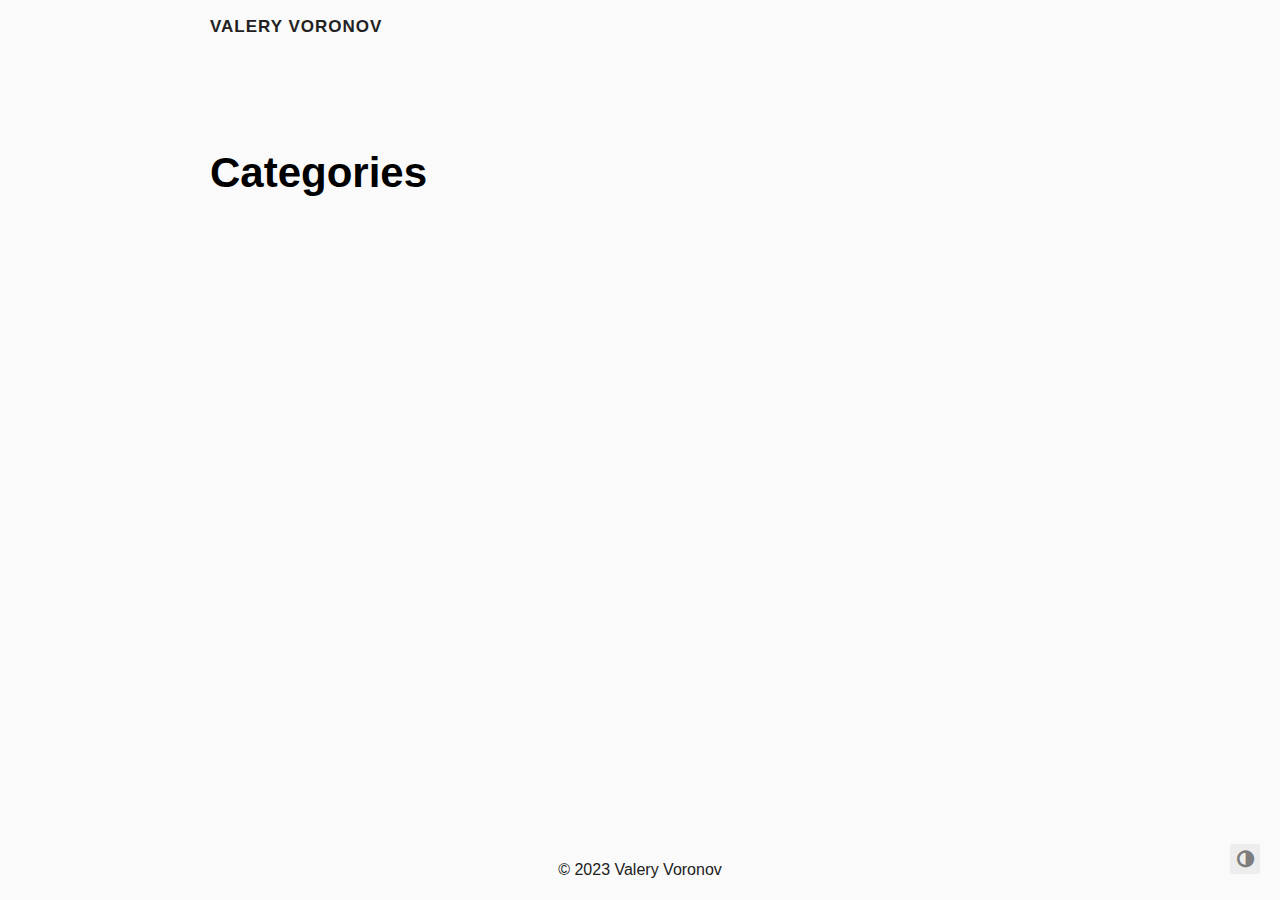
==== categories/index.html @ 69bb697d "site" ====
<!DOCTYPE html>
<html lang="en">
  <head>
    <title>Categories · Valery Voronov</title>
    <meta charset="utf-8">
<meta name="viewport" content="width=device-width, initial-scale=1.0">
<meta name="color-scheme" content="light dark">




<meta name="author" content="Valery Voronov">
<meta name="description" content="">
<meta name="keywords" content="">

<meta name="twitter:card" content="summary"/>
<meta name="twitter:title" content="Categories"/>
<meta name="twitter:description" content=""/>

<meta property="og:title" content="Categories" />
<meta property="og:description" content="" />
<meta property="og:type" content="website" />
<meta property="og:url" content="https://vvrnv.github.io/categories/" />





<link rel="canonical" href="https://vvrnv.github.io/categories/">


<link rel="preload" href="/fonts/forkawesome-webfont.woff2?v=1.2.0" as="font" type="font/woff2" crossorigin>


  
  
  <link rel="stylesheet" href="/css/coder.min.0669b62fc2c181a12a4ba10be9984e385c9a5e83dc7cb7ae3759ad0b98d7e8b2.css" integrity="sha256-Bmm2L8LBgaEqS6EL6ZhOOFyaXoPcfLeuN1mtC5jX6LI=" crossorigin="anonymous" media="screen" />






  
    
    
    <link rel="stylesheet" href="/css/coder-dark.min.f6534b0b446b75d9b6ad77a97d43ede2ddaeff1b6e2361fb7198d6f8fcb7f83f.css" integrity="sha256-9lNLC0Rrddm2rXepfUPt4t2u/xtuI2H7cZjW&#43;Py3&#43;D8=" crossorigin="anonymous" media="screen" />
  



 
  
    
    <link rel="stylesheet" href="/css/brands.min.min.dad27b8a0e4d71d72103ea5cbf80672240e62bc3b7b99557a44c6013384d5184.css" integrity="sha256-2tJ7ig5NcdchA&#43;pcv4BnIkDmK8O3uZVXpExgEzhNUYQ=" crossorigin="anonymous" media="screen" />
  

  
    
    <link rel="stylesheet" href="/css/fontawesome.min.min.ddd4a42d312e12f55118de1bf16535df7717548098ccb98bea730e6ea6f491c1.css" integrity="sha256-3dSkLTEuEvVRGN4b8WU133cXVICYzLmL6nMObqb0kcE=" crossorigin="anonymous" media="screen" />
  





<link rel="icon" type="image/png" href="/images/favicon-32x32.png" sizes="32x32">
<link rel="icon" type="image/png" href="/images/favicon-16x16.png" sizes="16x16">

<link rel="apple-touch-icon" href="/images/apple-touch-icon.png">
<link rel="apple-touch-icon" sizes="180x180" href="/images/apple-touch-icon.png">

<link rel="manifest" href="/site.webmanifest">
<link rel="mask-icon" href="/images/safari-pinned-tab.svg" color="#5bbad5">


<link rel="alternate" type="application/rss+xml" href="/categories/index.xml" title="Valery Voronov" />


<meta name="generator" content="Hugo 0.102.3" />





  </head>






<body class="preload-transitions colorscheme-auto">
  
<div class="float-container">
    <a id="dark-mode-toggle" class="colorscheme-toggle">
        <i class="fa fa-adjust fa-fw" aria-hidden="true"></i>
    </a>
</div>


  <main class="wrapper">
    <nav class="navigation">
  <section class="container">
    <a class="navigation-title" href="/">
      Valery Voronov
    </a>
    
  </section>
</nav>


    <div class="content">
      
  <section class="container taxonomy">
  <header>
    <h1 class="title">
      <a class="title-link" href="https://vvrnv.github.io/categories/">Categories</a>
    </h1>
  </header>
  
  <ul>
    
    
  </ul>
</section>


    </div>

    <footer class="footer">
  <section class="container">
    ©
    
    2023
     Valery Voronov 
    
    
    
  </section>
</footer>

  </main>

  

  
  
  <script src="/js/coder.min.6ae284be93d2d19dad1f02b0039508d9aab3180a12a06dcc71b0b0ef7825a317.js" integrity="sha256-auKEvpPS0Z2tHwKwA5UI2aqzGAoSoG3McbCw73gloxc="></script>
  

  

  


  

  

  

  

  

  

  

  

  

  

  
</body>

</html>
---- css/coder.min.0669b62fc2c181a12a4ba10be9984e385c9a5e83dc7cb7ae3759ad0b98d7e8b2.css ----
@charset "UTF-8";/*!normalize.css v8.0.1 | MIT License | github.com/necolas/normalize.css*/html{line-height:1.15;-webkit-text-size-adjust:100%}body{margin:0}main{display:block}h1{font-size:2em;margin:.67em 0}hr{box-sizing:content-box;height:0;overflow:visible}pre{font-family:monospace,monospace;font-size:1em}a{background-color:transparent;word-wrap:break-word}abbr[title]{border-bottom:none;text-decoration:underline;text-decoration:underline dotted}b,strong{font-weight:bolder}code,kbd,samp{font-family:monospace,monospace;font-size:1em}small{font-size:80%}sub,sup{font-size:75%;line-height:0;position:relative;vertical-align:baseline}sub{bottom:-.25em}sup{top:-.5em}img{border-style:none}button,input,optgroup,select,textarea{font-family:inherit;font-size:100%;line-height:1.15;margin:0}button,input{overflow:visible}button,select{text-transform:none}button,[type=button],[type=reset],[type=submit]{-webkit-appearance:button}button::-moz-focus-inner,[type=button]::-moz-focus-inner,[type=reset]::-moz-focus-inner,[type=submit]::-moz-focus-inner{border-style:none;padding:0}button:-moz-focusring,[type=button]:-moz-focusring,[type=reset]:-moz-focusring,[type=submit]:-moz-focusring{outline:1px dotted ButtonText}fieldset{padding:.35em .75em .625em}legend{box-sizing:border-box;color:inherit;display:table;max-width:100%;padding:0;white-space:normal}progress{vertical-align:baseline}textarea{overflow:auto}[type=checkbox],[type=radio]{box-sizing:border-box;padding:0}[type=number]::-webkit-inner-spin-button,[type=number]::-webkit-outer-spin-button{height:auto}[type=search]{-webkit-appearance:textfield;outline-offset:-2px}[type=search]::-webkit-search-decoration{-webkit-appearance:none}::-webkit-file-upload-button{-webkit-appearance:button;font:inherit}details{display:block}summary{display:list-item}template{display:none}[hidden]{display:none}/*!Fork Awesome 1.2.0
License - https://forkaweso.me/Fork-Awesome/license
Copyright 2018 Dave Gandy & Fork Awesome
Permission is hereby granted, free of charge, to any person obtaining a copy of this software and associated documentation files (the "Software"), to deal in the Software without restriction, including without limitation the rights to use, copy, modify, merge, publish, distribute, sublicense, and/or sell copies of the Software, and to permit persons to whom the Software is furnished to do so, subject to the following conditions:
The above copyright notice and this permission notice shall be included in all copies or substantial portions of the Software.
THE SOFTWARE IS PROVIDED "AS IS", WITHOUT WARRANTY OF ANY KIND, EXPRESS OR IMPLIED, INCLUDING BUT NOT LIMITED TO THE WARRANTIES OF MERCHANTABILITY, FITNESS FOR A PARTICULAR PURPOSE AND NONINFRINGEMENT. IN NO EVENT SHALL THE AUTHORS OR COPYRIGHT HOLDERS BE LIABLE FOR ANY CLAIM, DAMAGES OR OTHER LIABILITY, WHETHER IN AN ACTION OF CONTRACT, TORT OR OTHERWISE, ARISING FROM, OUT OF OR IN CONNECTION WITH THE SOFTWARE OR THE USE OR OTHER DEALINGS IN THE SOFTWARE.*/@font-face{font-family:forkawesome;src:url(../fonts/forkawesome-webfont.eot?v=1.2.0);src:url(../fonts/forkawesome-webfont.eot?#iefix&v=1.2.0)format("embedded-opentype"),url(../fonts/forkawesome-webfont.woff2?v=1.2.0)format("woff2"),url(../fonts/forkawesome-webfont.woff?v=1.2.0)format("woff"),url(../fonts/forkawesome-webfont.ttf?v=1.2.0)format("truetype"),url(../fonts/forkawesome-webfont.svg?v=1.2.0#forkawesomeregular)format("svg");font-weight:400;font-style:normal;font-display:block}.fa{display:inline-block;font:14px/1 ForkAwesome;font-size:inherit;text-rendering:auto;-webkit-font-smoothing:antialiased;-moz-osx-font-smoothing:grayscale}.fa-lg{font-size:1.33333333em;line-height:.75em;vertical-align:-15%}.fa-2x{font-size:2em}.fa-3x{font-size:3em}.fa-4x{font-size:4em}.fa-5x{font-size:5em}.fa-fw{width:1.28571429em;text-align:center}.fa-ul{padding-left:0;margin-left:2.14285714em;list-style-type:none}.fa-ul>li{position:relative}.fa-li{position:absolute;left:-2.14285714em;width:2.14285714em;top:.14285714em;text-align:center}.fa-li.fa-lg{left:-1.85714286em}.fa-border{padding:.2em .25em .15em;border:solid .08em #eee;border-radius:.1em}.fa-pull-left{float:left}.fa-pull-right{float:right}.fa.fa-pull-left{margin-right:.3em}.fa.fa-pull-right{margin-left:.3em}.pull-right{float:right}.pull-left{float:left}.fa.pull-left{margin-right:.3em}.fa.pull-right{margin-left:.3em}.fa-spin{-webkit-animation:fa-spin 2s infinite linear;animation:fa-spin 2s infinite linear}.fa-pulse{-webkit-animation:fa-spin 1s infinite steps(8);animation:fa-spin 1s infinite steps(8)}@-webkit-keyframes fa-spin{0%{-webkit-transform:rotate(0);transform:rotate(0)}100%{-webkit-transform:rotate(359deg);transform:rotate(359deg)}}@keyframes fa-spin{0%{-webkit-transform:rotate(0);transform:rotate(0)}100%{-webkit-transform:rotate(359deg);transform:rotate(359deg)}}.fa-rotate-90{-ms-filter:"progid:DXImageTransform.Microsoft.BasicImage(rotation=1)";-webkit-transform:rotate(90deg);-ms-transform:rotate(90deg);transform:rotate(90deg)}.fa-rotate-180{-ms-filter:"progid:DXImageTransform.Microsoft.BasicImage(rotation=2)";-webkit-transform:rotate(180deg);-ms-transform:rotate(180deg);transform:rotate(180deg)}.fa-rotate-270{-ms-filter:"progid:DXImageTransform.Microsoft.BasicImage(rotation=3)";-webkit-transform:rotate(270deg);-ms-transform:rotate(270deg);transform:rotate(270deg)}.fa-flip-horizontal{-ms-filter:"progid:DXImageTransform.Microsoft.BasicImage(rotation=0, mirror=1)";-webkit-transform:scale(-1,1);-ms-transform:scale(-1,1);transform:scale(-1,1)}.fa-flip-vertical{-ms-filter:"progid:DXImageTransform.Microsoft.BasicImage(rotation=2, mirror=1)";-webkit-transform:scale(1,-1);-ms-transform:scale(1,-1);transform:scale(1,-1)}:root .fa-rotate-90,:root .fa-rotate-180,:root .fa-rotate-270,:root .fa-flip-horizontal,:root .fa-flip-vertical{filter:none}.fa-stack{position:relative;display:inline-block;width:2em;height:2em;line-height:2em;vertical-align:middle}.fa-stack-1x,.fa-stack-2x{position:absolute;left:0;width:100%;text-align:center}.fa-stack-1x{line-height:inherit}.fa-stack-2x{font-size:2em}.fa-inverse{color:#fff}.fa-glass:before{content:"\f000"}.fa-music:before{content:"\f001"}.fa-search:before{content:"\f002"}.fa-envelope-o:before{content:"\f003"}.fa-heart:before{content:"\f004"}.fa-star:before{content:"\f005"}.fa-star-o:before{content:"\f006"}.fa-user:before{content:"\f007"}.fa-film:before{content:"\f008"}.fa-th-large:before{content:"\f009"}.fa-th:before{content:"\f00a"}.fa-th-list:before{content:"\f00b"}.fa-check:before{content:"\f00c"}.fa-remove:before,.fa-close:before,.fa-times:before{content:"\f00d"}.fa-search-plus:before{content:"\f00e"}.fa-search-minus:before{content:"\f010"}.fa-power-off:before{content:"\f011"}.fa-signal:before{content:"\f012"}.fa-gear:before,.fa-cog:before{content:"\f013"}.fa-trash-o:before{content:"\f014"}.fa-home:before{content:"\f015"}.fa-file-o:before{content:"\f016"}.fa-clock-o:before{content:"\f017"}.fa-road:before{content:"\f018"}.fa-download:before{content:"\f019"}.fa-arrow-circle-o-down:before{content:"\f01a"}.fa-arrow-circle-o-up:before{content:"\f01b"}.fa-inbox:before{content:"\f01c"}.fa-play-circle-o:before{content:"\f01d"}.fa-rotate-right:before,.fa-repeat:before{content:"\f01e"}.fa-sync:before,.fa-refresh:before{content:"\f021"}.fa-list-alt:before{content:"\f022"}.fa-lock:before{content:"\f023"}.fa-flag:before{content:"\f024"}.fa-headphones:before{content:"\f025"}.fa-volume-off:before{content:"\f026"}.fa-volume-down:before{content:"\f027"}.fa-volume-up:before{content:"\f028"}.fa-qrcode:before{content:"\f029"}.fa-barcode:before{content:"\f02a"}.fa-tag:before{content:"\f02b"}.fa-tags:before{content:"\f02c"}.fa-book:before{content:"\f02d"}.fa-bookmark:before{content:"\f02e"}.fa-print:before{content:"\f02f"}.fa-camera:before{content:"\f030"}.fa-font:before{content:"\f031"}.fa-bold:before{content:"\f032"}.fa-italic:before{content:"\f033"}.fa-text-height:before{content:"\f034"}.fa-text-width:before{content:"\f035"}.fa-align-left:before{content:"\f036"}.fa-align-center:before{content:"\f037"}.fa-align-right:before{content:"\f038"}.fa-align-justify:before{content:"\f039"}.fa-list:before{content:"\f03a"}.fa-dedent:before,.fa-outdent:before{content:"\f03b"}.fa-indent:before{content:"\f03c"}.fa-video:before,.fa-video-camera:before{content:"\f03d"}.fa-photo:before,.fa-image:before,.fa-picture-o:before{content:"\f03e"}.fa-pencil:before{content:"\f040"}.fa-map-marker:before{content:"\f041"}.fa-adjust:before{content:"\f042"}.fa-tint:before{content:"\f043"}.fa-edit:before,.fa-pencil-square-o:before{content:"\f044"}.fa-share-square-o:before{content:"\f045"}.fa-check-square-o:before{content:"\f046"}.fa-arrows:before{content:"\f047"}.fa-step-backward:before{content:"\f048"}.fa-fast-backward:before{content:"\f049"}.fa-backward:before{content:"\f04a"}.fa-play:before{content:"\f04b"}.fa-pause:before{content:"\f04c"}.fa-stop:before{content:"\f04d"}.fa-forward:before{content:"\f04e"}.fa-fast-forward:before{content:"\f050"}.fa-step-forward:before{content:"\f051"}.fa-eject:before{content:"\f052"}.fa-chevron-left:before{content:"\f053"}.fa-chevron-right:before{content:"\f054"}.fa-plus-circle:before{content:"\f055"}.fa-minus-circle:before{content:"\f056"}.fa-times-circle:before{content:"\f057"}.fa-check-circle:before{content:"\f058"}.fa-question-circle:before{content:"\f059"}.fa-info-circle:before{content:"\f05a"}.fa-crosshairs:before{content:"\f05b"}.fa-times-circle-o:before{content:"\f05c"}.fa-check-circle-o:before{content:"\f05d"}.fa-ban:before{content:"\f05e"}.fa-arrow-left:before{content:"\f060"}.fa-arrow-right:before{content:"\f061"}.fa-arrow-up:before{content:"\f062"}.fa-arrow-down:before{content:"\f063"}.fa-mail-forward:before,.fa-share:before{content:"\f064"}.fa-expand:before{content:"\f065"}.fa-compress:before{content:"\f066"}.fa-plus:before{content:"\f067"}.fa-minus:before{content:"\f068"}.fa-asterisk:before{content:"\f069"}.fa-exclamation-circle:before{content:"\f06a"}.fa-gift:before{content:"\f06b"}.fa-leaf:before{content:"\f06c"}.fa-fire:before{content:"\f06d"}.fa-eye:before{content:"\f06e"}.fa-eye-slash:before{content:"\f070"}.fa-warning:before,.fa-exclamation-triangle:before{content:"\f071"}.fa-plane:before{content:"\f072"}.fa-calendar:before{content:"\f073"}.fa-random:before{content:"\f074"}.fa-comment:before{content:"\f075"}.fa-magnet:before{content:"\f076"}.fa-chevron-up:before{content:"\f077"}.fa-chevron-down:before{content:"\f078"}.fa-retweet:before{content:"\f079"}.fa-shopping-cart:before{content:"\f07a"}.fa-folder:before{content:"\f07b"}.fa-folder-open:before{content:"\f07c"}.fa-arrows-v:before{content:"\f07d"}.fa-arrows-h:before{content:"\f07e"}.fa-bar-chart-o:before,.fa-bar-chart:before{content:"\f080"}.fa-twitter-square:before{content:"\f081"}.fa-facebook-square:before{content:"\f082"}.fa-camera-retro:before{content:"\f083"}.fa-key:before{content:"\f084"}.fa-gears:before,.fa-cogs:before{content:"\f085"}.fa-comments:before{content:"\f086"}.fa-thumbs-o-up:before{content:"\f087"}.fa-thumbs-o-down:before{content:"\f088"}.fa-star-half:before{content:"\f089"}.fa-heart-o:before{content:"\f08a"}.fa-sign-out:before{content:"\f08b"}.fa-linkedin-square:before{content:"\f08c"}.fa-thumb-tack:before{content:"\f08d"}.fa-external-link:before{content:"\f08e"}.fa-sign-in:before{content:"\f090"}.fa-trophy:before{content:"\f091"}.fa-github-square:before{content:"\f092"}.fa-upload:before{content:"\f093"}.fa-lemon-o:before{content:"\f094"}.fa-phone:before{content:"\f095"}.fa-square-o:before{content:"\f096"}.fa-bookmark-o:before{content:"\f097"}.fa-phone-square:before{content:"\f098"}.fa-twitter:before{content:"\f099"}.fa-facebook-f:before,.fa-facebook:before{content:"\f09a"}.fa-github:before{content:"\f09b"}.fa-unlock:before{content:"\f09c"}.fa-credit-card:before{content:"\f09d"}.fa-feed:before,.fa-rss:before{content:"\f09e"}.fa-hdd-o:before{content:"\f0a0"}.fa-bullhorn:before{content:"\f0a1"}.fa-bell-o:before{content:"\f0f3"}.fa-certificate:before{content:"\f0a3"}.fa-hand-o-right:before{content:"\f0a4"}.fa-hand-o-left:before{content:"\f0a5"}.fa-hand-o-up:before{content:"\f0a6"}.fa-hand-o-down:before{content:"\f0a7"}.fa-arrow-circle-left:before{content:"\f0a8"}.fa-arrow-circle-right:before{content:"\f0a9"}.fa-arrow-circle-up:before{content:"\f0aa"}.fa-arrow-circle-down:before{content:"\f0ab"}.fa-globe:before{content:"\f0ac"}.fa-globe-e:before{content:"\f304"}.fa-globe-w:before{content:"\f305"}.fa-wrench:before{content:"\f0ad"}.fa-tasks:before{content:"\f0ae"}.fa-filter:before{content:"\f0b0"}.fa-briefcase:before{content:"\f0b1"}.fa-arrows-alt:before{content:"\f0b2"}.fa-community:before,.fa-group:before,.fa-users:before{content:"\f0c0"}.fa-chain:before,.fa-link:before{content:"\f0c1"}.fa-cloud:before{content:"\f0c2"}.fa-flask:before{content:"\f0c3"}.fa-cut:before,.fa-scissors:before{content:"\f0c4"}.fa-copy:before,.fa-files-o:before{content:"\f0c5"}.fa-paperclip:before{content:"\f0c6"}.fa-save:before,.fa-floppy-o:before{content:"\f0c7"}.fa-square:before{content:"\f0c8"}.fa-navicon:before,.fa-reorder:before,.fa-bars:before{content:"\f0c9"}.fa-list-ul:before{content:"\f0ca"}.fa-list-ol:before{content:"\f0cb"}.fa-strikethrough:before{content:"\f0cc"}.fa-underline:before{content:"\f0cd"}.fa-table:before{content:"\f0ce"}.fa-magic:before{content:"\f0d0"}.fa-truck:before{content:"\f0d1"}.fa-pinterest:before{content:"\f0d2"}.fa-pinterest-square:before{content:"\f0d3"}.fa-google-plus-square:before{content:"\f0d4"}.fa-google-plus-g:before,.fa-google-plus:before{content:"\f0d5"}.fa-money:before{content:"\f0d6"}.fa-caret-down:before{content:"\f0d7"}.fa-caret-up:before{content:"\f0d8"}.fa-caret-left:before{content:"\f0d9"}.fa-caret-right:before{content:"\f0da"}.fa-columns:before{content:"\f0db"}.fa-unsorted:before,.fa-sort:before{content:"\f0dc"}.fa-sort-down:before,.fa-sort-desc:before{content:"\f0dd"}.fa-sort-up:before,.fa-sort-asc:before{content:"\f0de"}.fa-envelope:before{content:"\f0e0"}.fa-linkedin:before{content:"\f0e1"}.fa-rotate-left:before,.fa-undo:before{content:"\f0e2"}.fa-legal:before,.fa-gavel:before{content:"\f0e3"}.fa-dashboard:before,.fa-tachometer:before{content:"\f0e4"}.fa-comment-o:before{content:"\f0e5"}.fa-comments-o:before{content:"\f0e6"}.fa-flash:before,.fa-bolt:before{content:"\f0e7"}.fa-sitemap:before{content:"\f0e8"}.fa-umbrella:before{content:"\f0e9"}.fa-paste:before,.fa-clipboard:before{content:"\f0ea"}.fa-lightbulb-o:before{content:"\f0eb"}.fa-exchange:before{content:"\f0ec"}.fa-cloud-download:before{content:"\f0ed"}.fa-cloud-upload:before{content:"\f0ee"}.fa-user-md:before{content:"\f0f0"}.fa-stethoscope:before{content:"\f0f1"}.fa-suitcase:before{content:"\f0f2"}.fa-bell:before{content:"\f0a2"}.fa-coffee:before{content:"\f0f4"}.fa-utensils:before,.fa-cutlery:before{content:"\f0f5"}.fa-file-text-o:before{content:"\f0f6"}.fa-building-o:before{content:"\f0f7"}.fa-hospital-o:before{content:"\f0f8"}.fa-ambulance:before{content:"\f0f9"}.fa-medkit:before{content:"\f0fa"}.fa-fighter-jet:before{content:"\f0fb"}.fa-beer:before{content:"\f0fc"}.fa-h-square:before{content:"\f0fd"}.fa-plus-square:before{content:"\f0fe"}.fa-angle-double-left:before{content:"\f100"}.fa-angle-double-right:before{content:"\f101"}.fa-angle-double-up:before{content:"\f102"}.fa-angle-double-down:before{content:"\f103"}.fa-angle-left:before{content:"\f104"}.fa-angle-right:before{content:"\f105"}.fa-angle-up:before{content:"\f106"}.fa-angle-down:before{content:"\f107"}.fa-desktop:before{content:"\f108"}.fa-laptop:before{content:"\f109"}.fa-tablet:before{content:"\f10a"}.fa-mobile-phone:before,.fa-mobile:before{content:"\f10b"}.fa-circle-o:before{content:"\f10c"}.fa-quote-left:before{content:"\f10d"}.fa-quote-right:before{content:"\f10e"}.fa-spinner:before{content:"\f110"}.fa-circle:before{content:"\f111"}.fa-mail-reply:before,.fa-reply:before{content:"\f112"}.fa-github-alt:before{content:"\f113"}.fa-folder-o:before{content:"\f114"}.fa-folder-open-o:before{content:"\f115"}.fa-smile-o:before{content:"\f118"}.fa-frown-o:before{content:"\f119"}.fa-meh-o:before{content:"\f11a"}.fa-gamepad:before{content:"\f11b"}.fa-keyboard-o:before{content:"\f11c"}.fa-flag-o:before{content:"\f11d"}.fa-flag-checkered:before{content:"\f11e"}.fa-terminal:before{content:"\f120"}.fa-code:before{content:"\f121"}.fa-mail-reply-all:before,.fa-reply-all:before{content:"\f122"}.fa-star-half-empty:before,.fa-star-half-full:before,.fa-star-half-o:before{content:"\f123"}.fa-location-arrow:before{content:"\f124"}.fa-crop:before{content:"\f125"}.fa-code-fork:before{content:"\f126"}.fa-unlink:before,.fa-chain-broken:before{content:"\f127"}.fa-question:before{content:"\f128"}.fa-info:before{content:"\f129"}.fa-exclamation:before{content:"\f12a"}.fa-superscript:before{content:"\f12b"}.fa-subscript:before{content:"\f12c"}.fa-eraser:before{content:"\f12d"}.fa-puzzle-piece:before{content:"\f12e"}.fa-microphone:before{content:"\f130"}.fa-microphone-slash:before{content:"\f131"}.fa-shield:before{content:"\f132"}.fa-calendar-o:before{content:"\f133"}.fa-fire-extinguisher:before{content:"\f134"}.fa-rocket:before{content:"\f135"}.fa-maxcdn:before{content:"\f136"}.fa-chevron-circle-left:before{content:"\f137"}.fa-chevron-circle-right:before{content:"\f138"}.fa-chevron-circle-up:before{content:"\f139"}.fa-chevron-circle-down:before{content:"\f13a"}.fa-html5:before{content:"\f13b"}.fa-css3:before{content:"\f13c"}.fa-anchor:before{content:"\f13d"}.fa-unlock-alt:before{content:"\f13e"}.fa-bullseye:before{content:"\f140"}.fa-ellipsis-h:before{content:"\f141"}.fa-ellipsis-v:before{content:"\f142"}.fa-rss-square:before{content:"\f143"}.fa-play-circle:before{content:"\f144"}.fa-ticket:before{content:"\f145"}.fa-minus-square:before{content:"\f146"}.fa-minus-square-o:before{content:"\f147"}.fa-level-up:before{content:"\f148"}.fa-level-down:before{content:"\f149"}.fa-check-square:before{content:"\f14a"}.fa-pencil-square:before{content:"\f14b"}.fa-external-link-square:before{content:"\f14c"}.fa-share-square:before{content:"\f14d"}.fa-compass:before{content:"\f14e"}.fa-toggle-down:before,.fa-caret-square-o-down:before{content:"\f150"}.fa-toggle-up:before,.fa-caret-square-o-up:before{content:"\f151"}.fa-toggle-right:before,.fa-caret-square-o-right:before{content:"\f152"}.fa-euro:before,.fa-eur:before{content:"\f153"}.fa-pound:before,.fa-gbp:before{content:"\f154"}.fa-dollar:before,.fa-usd:before{content:"\f155"}.fa-rupee:before,.fa-inr:before{content:"\f156"}.fa-cny:before,.fa-rmb:before,.fa-yen:before,.fa-jpy:before{content:"\f157"}.fa-ruble:before,.fa-rouble:before,.fa-rub:before{content:"\f158"}.fa-won:before,.fa-krw:before{content:"\f159"}.fa-bitcoin:before,.fa-btc:before{content:"\f15a"}.fa-file:before{content:"\f15b"}.fa-file-text:before{content:"\f15c"}.fa-sort-alpha-down:before,.fa-sort-alpha-asc:before{content:"\f15d"}.fa-sort-alpha-up:before,.fa-sort-alpha-desc:before{content:"\f15e"}.fa-sort-amount-down:before,.fa-sort-amount-asc:before{content:"\f160"}.fa-sort-amount-up:before,.fa-sort-amount-desc:before{content:"\f161"}.fa-sort-numeric-down:before,.fa-sort-numeric-asc:before{content:"\f162"}.fa-sort-numeric-up:before,.fa-sort-numeric-desc:before{content:"\f163"}.fa-thumbs-up:before{content:"\f164"}.fa-thumbs-down:before{content:"\f165"}.fa-youtube-square:before{content:"\f166"}.fa-youtube:before{content:"\f167"}.fa-xing:before{content:"\f168"}.fa-xing-square:before{content:"\f169"}.fa-youtube-play:before{content:"\f16a"}.fa-dropbox:before{content:"\f16b"}.fa-stack-overflow:before{content:"\f16c"}.fa-instagram:before{content:"\f16d"}.fa-flickr:before{content:"\f16e"}.fa-adn:before{content:"\f170"}.fa-bitbucket:before{content:"\f171"}.fa-bitbucket-square:before{content:"\f172"}.fa-tumblr:before{content:"\f173"}.fa-tumblr-square:before{content:"\f174"}.fa-long-arrow-down:before{content:"\f175"}.fa-long-arrow-up:before{content:"\f176"}.fa-long-arrow-left:before{content:"\f177"}.fa-long-arrow-right:before{content:"\f178"}.fa-apple:before{content:"\f179"}.fa-windows:before{content:"\f17a"}.fa-android:before{content:"\f17b"}.fa-linux:before{content:"\f17c"}.fa-dribbble:before{content:"\f17d"}.fa-skype:before{content:"\f17e"}.fa-foursquare:before{content:"\f180"}.fa-trello:before{content:"\f181"}.fa-female:before{content:"\f182"}.fa-male:before{content:"\f183"}.fa-gittip:before,.fa-gratipay:before{content:"\f184"}.fa-sun-o:before{content:"\f185"}.fa-moon-o:before{content:"\f186"}.fa-archive:before{content:"\f187"}.fa-bug:before{content:"\f188"}.fa-vk:before{content:"\f189"}.fa-weibo:before{content:"\f18a"}.fa-renren:before{content:"\f18b"}.fa-pagelines:before{content:"\f18c"}.fa-stack-exchange:before{content:"\f18d"}.fa-arrow-circle-o-right:before{content:"\f18e"}.fa-arrow-circle-o-left:before{content:"\f190"}.fa-toggle-left:before,.fa-caret-square-o-left:before{content:"\f191"}.fa-dot-circle-o:before{content:"\f192"}.fa-wheelchair:before{content:"\f193"}.fa-vimeo-square:before{content:"\f194"}.fa-turkish-lira:before,.fa-try:before{content:"\f195"}.fa-plus-square-o:before{content:"\f196"}.fa-space-shuttle:before{content:"\f197"}.fa-slack:before{content:"\f198"}.fa-envelope-square:before{content:"\f199"}.fa-wordpress:before{content:"\f19a"}.fa-openid:before{content:"\f19b"}.fa-institution:before,.fa-bank:before,.fa-university:before{content:"\f19c"}.fa-mortar-board:before,.fa-graduation-cap:before{content:"\f19d"}.fa-yahoo:before{content:"\f19e"}.fa-google:before{content:"\f1a0"}.fa-reddit:before{content:"\f1a1"}.fa-reddit-square:before{content:"\f1a2"}.fa-stumbleupon-circle:before{content:"\f1a3"}.fa-stumbleupon:before{content:"\f1a4"}.fa-delicious:before{content:"\f1a5"}.fa-digg:before{content:"\f1a6"}.fa-drupal:before{content:"\f1a9"}.fa-joomla:before{content:"\f1aa"}.fa-language:before{content:"\f1ab"}.fa-fax:before{content:"\f1ac"}.fa-building:before{content:"\f1ad"}.fa-child:before{content:"\f1ae"}.fa-paw:before{content:"\f1b0"}.fa-utensil-spoon:before,.fa-spoon:before{content:"\f1b1"}.fa-cube:before{content:"\f1b2"}.fa-cubes:before{content:"\f1b3"}.fa-behance:before{content:"\f1b4"}.fa-behance-square:before{content:"\f1b5"}.fa-steam:before{content:"\f1b6"}.fa-steam-square:before{content:"\f1b7"}.fa-recycle:before{content:"\f1b8"}.fa-automobile:before,.fa-car:before{content:"\f1b9"}.fa-cab:before,.fa-taxi:before{content:"\f1ba"}.fa-tree:before{content:"\f1bb"}.fa-spotify:before{content:"\f1bc"}.fa-deviantart:before{content:"\f1bd"}.fa-soundcloud:before{content:"\f1be"}.fa-database:before{content:"\f1c0"}.fa-file-pdf-o:before{content:"\f1c1"}.fa-file-word-o:before{content:"\f1c2"}.fa-file-excel-o:before{content:"\f1c3"}.fa-file-powerpoint-o:before{content:"\f1c4"}.fa-file-photo-o:before,.fa-file-picture-o:before,.fa-file-image-o:before{content:"\f1c5"}.fa-file-zip-o:before,.fa-file-archive-o:before{content:"\f1c6"}.fa-file-sound-o:before,.fa-file-audio-o:before{content:"\f1c7"}.fa-file-movie-o:before,.fa-file-video-o:before{content:"\f1c8"}.fa-file-code-o:before{content:"\f1c9"}.fa-vine:before{content:"\f1ca"}.fa-codepen:before{content:"\f1cb"}.fa-jsfiddle:before{content:"\f1cc"}.fa-life-bouy:before,.fa-life-buoy:before,.fa-life-saver:before,.fa-support:before,.fa-life-ring:before{content:"\f1cd"}.fa-circle-o-notch:before{content:"\f1ce"}.fa-ra:before,.fa-resistance:before,.fa-rebel:before{content:"\f1d0"}.fa-ge:before,.fa-empire:before{content:"\f1d1"}.fa-git-square:before{content:"\f1d2"}.fa-git:before{content:"\f1d3"}.fa-y-combinator-square:before,.fa-yc-square:before,.fa-hacker-news:before{content:"\f1d4"}.fa-tencent-weibo:before{content:"\f1d5"}.fa-qq:before{content:"\f1d6"}.fa-wechat:before,.fa-weixin:before{content:"\f1d7"}.fa-send:before,.fa-paper-plane:before{content:"\f1d8"}.fa-send-o:before,.fa-paper-plane-o:before{content:"\f1d9"}.fa-history:before{content:"\f1da"}.fa-circle-thin:before{content:"\f1db"}.fa-heading:before,.fa-header:before{content:"\f1dc"}.fa-paragraph:before{content:"\f1dd"}.fa-sliders:before{content:"\f1de"}.fa-share-alt:before{content:"\f1e0"}.fa-share-alt-square:before{content:"\f1e1"}.fa-bomb:before{content:"\f1e2"}.fa-soccer-ball-o:before,.fa-futbol-o:before{content:"\f1e3"}.fa-tty:before{content:"\f1e4"}.fa-binoculars:before{content:"\f1e5"}.fa-plug:before{content:"\f1e6"}.fa-slideshare:before{content:"\f1e7"}.fa-twitch:before{content:"\f1e8"}.fa-yelp:before{content:"\f1e9"}.fa-newspaper-o:before{content:"\f1ea"}.fa-wifi:before{content:"\f1eb"}.fa-calculator:before{content:"\f1ec"}.fa-paypal:before{content:"\f1ed"}.fa-google-wallet:before{content:"\f1ee"}.fa-cc-visa:before{content:"\f1f0"}.fa-cc-mastercard:before{content:"\f1f1"}.fa-cc-discover:before{content:"\f1f2"}.fa-cc-amex:before{content:"\f1f3"}.fa-cc-paypal:before{content:"\f1f4"}.fa-cc-stripe:before{content:"\f1f5"}.fa-bell-slash:before{content:"\f1f6"}.fa-bell-slash-o:before{content:"\f1f7"}.fa-trash:before{content:"\f1f8"}.fa-copyright:before{content:"\f1f9"}.fa-at:before{content:"\f1fa"}.fa-eyedropper:before{content:"\f1fb"}.fa-paint-brush:before{content:"\f1fc"}.fa-birthday-cake:before{content:"\f1fd"}.fa-area-chart:before{content:"\f1fe"}.fa-pie-chart:before{content:"\f200"}.fa-line-chart:before{content:"\f201"}.fa-lastfm:before{content:"\f202"}.fa-lastfm-square:before{content:"\f203"}.fa-toggle-off:before{content:"\f204"}.fa-toggle-on:before{content:"\f205"}.fa-bicycle:before{content:"\f206"}.fa-bus:before{content:"\f207"}.fa-ioxhost:before{content:"\f208"}.fa-angellist:before{content:"\f209"}.fa-closed-captioning:before,.fa-cc:before{content:"\f20a"}.fa-shekel:before,.fa-sheqel:before,.fa-ils:before{content:"\f20b"}.fa-meanpath:before{content:"\f20c"}.fa-buysellads:before{content:"\f20d"}.fa-connectdevelop:before{content:"\f20e"}.fa-dashcube:before{content:"\f210"}.fa-forumbee:before{content:"\f211"}.fa-leanpub:before{content:"\f212"}.fa-sellsy:before{content:"\f213"}.fa-shirtsinbulk:before{content:"\f214"}.fa-simplybuilt:before{content:"\f215"}.fa-skyatlas:before{content:"\f216"}.fa-cart-plus:before{content:"\f217"}.fa-cart-arrow-down:before{content:"\f218"}.fa-gem:before,.fa-diamond:before{content:"\f219"}.fa-ship:before{content:"\f21a"}.fa-user-secret:before{content:"\f21b"}.fa-motorcycle:before{content:"\f21c"}.fa-street-view:before{content:"\f21d"}.fa-heartbeat:before{content:"\f21e"}.fa-venus:before{content:"\f221"}.fa-mars:before{content:"\f222"}.fa-mercury:before{content:"\f223"}.fa-intersex:before,.fa-transgender:before{content:"\f224"}.fa-transgender-alt:before{content:"\f225"}.fa-venus-double:before{content:"\f226"}.fa-mars-double:before{content:"\f227"}.fa-venus-mars:before{content:"\f228"}.fa-mars-stroke:before{content:"\f229"}.fa-mars-stroke-v:before{content:"\f22a"}.fa-mars-stroke-h:before{content:"\f22b"}.fa-neuter:before{content:"\f22c"}.fa-genderless:before{content:"\f22d"}.fa-facebook-official:before{content:"\f230"}.fa-pinterest-p:before{content:"\f231"}.fa-whatsapp:before{content:"\f232"}.fa-server:before{content:"\f233"}.fa-user-plus:before{content:"\f234"}.fa-user-times:before{content:"\f235"}.fa-hotel:before,.fa-bed:before{content:"\f236"}.fa-viacoin:before{content:"\f237"}.fa-train:before{content:"\f238"}.fa-subway:before{content:"\f239"}.fa-medium:before{content:"\f23a"}.fa-medium-square:before{content:"\f2f8"}.fa-yc:before,.fa-y-combinator:before{content:"\f23b"}.fa-optin-monster:before{content:"\f23c"}.fa-opencart:before{content:"\f23d"}.fa-expeditedssl:before{content:"\f23e"}.fa-battery-4:before,.fa-battery:before,.fa-battery-full:before{content:"\f240"}.fa-battery-3:before,.fa-battery-three-quarters:before{content:"\f241"}.fa-battery-2:before,.fa-battery-half:before{content:"\f242"}.fa-battery-1:before,.fa-battery-quarter:before{content:"\f243"}.fa-battery-0:before,.fa-battery-empty:before{content:"\f244"}.fa-mouse-pointer:before{content:"\f245"}.fa-i-cursor:before{content:"\f246"}.fa-object-group:before{content:"\f247"}.fa-object-ungroup:before{content:"\f248"}.fa-sticky-note:before{content:"\f249"}.fa-sticky-note-o:before{content:"\f24a"}.fa-cc-jcb:before{content:"\f24b"}.fa-cc-diners-club:before{content:"\f24c"}.fa-clone:before{content:"\f24d"}.fa-balance-scale:before{content:"\f24e"}.fa-hourglass-o:before{content:"\f250"}.fa-hourglass-1:before,.fa-hourglass-start:before{content:"\f251"}.fa-hourglass-2:before,.fa-hourglass-half:before{content:"\f252"}.fa-hourglass-3:before,.fa-hourglass-end:before{content:"\f253"}.fa-hourglass:before{content:"\f254"}.fa-hand-grab-o:before,.fa-hand-rock-o:before{content:"\f255"}.fa-hand-stop-o:before,.fa-hand-paper-o:before{content:"\f256"}.fa-hand-scissors-o:before{content:"\f257"}.fa-hand-lizard-o:before{content:"\f258"}.fa-hand-spock-o:before{content:"\f259"}.fa-hand-pointer-o:before{content:"\f25a"}.fa-hand-peace-o:before{content:"\f25b"}.fa-trademark:before{content:"\f25c"}.fa-registered:before{content:"\f25d"}.fa-creative-commons:before{content:"\f25e"}.fa-gg:before{content:"\f260"}.fa-gg-circle:before{content:"\f261"}.fa-tripadvisor:before{content:"\f262"}.fa-odnoklassniki:before{content:"\f263"}.fa-odnoklassniki-square:before{content:"\f264"}.fa-get-pocket:before{content:"\f265"}.fa-wikipedia-w:before{content:"\f266"}.fa-safari:before{content:"\f267"}.fa-chrome:before{content:"\f268"}.fa-firefox:before{content:"\f269"}.fa-opera:before{content:"\f26a"}.fa-internet-explorer:before{content:"\f26b"}.fa-tv:before,.fa-television:before{content:"\f26c"}.fa-contao:before{content:"\f26d"}.fa-500px:before{content:"\f26e"}.fa-amazon:before{content:"\f270"}.fa-calendar-plus-o:before{content:"\f271"}.fa-calendar-minus-o:before{content:"\f272"}.fa-calendar-times-o:before{content:"\f273"}.fa-calendar-check-o:before{content:"\f274"}.fa-industry:before{content:"\f275"}.fa-map-pin:before{content:"\f276"}.fa-map-signs:before{content:"\f277"}.fa-map-o:before{content:"\f278"}.fa-map:before{content:"\f279"}.fa-commenting:before{content:"\f27a"}.fa-commenting-o:before{content:"\f27b"}.fa-houzz:before{content:"\f27c"}.fa-vimeo-v:before,.fa-vimeo:before{content:"\f27d"}.fa-black-tie:before{content:"\f27e"}.fa-fonticons:before{content:"\f280"}.fa-reddit-alien:before{content:"\f281"}.fa-edge:before{content:"\f282"}.fa-credit-card-alt:before{content:"\f283"}.fa-codiepie:before{content:"\f284"}.fa-modx:before{content:"\f285"}.fa-fort-awesome:before{content:"\f286"}.fa-usb:before{content:"\f287"}.fa-product-hunt:before{content:"\f288"}.fa-mixcloud:before{content:"\f289"}.fa-scribd:before{content:"\f28a"}.fa-pause-circle:before{content:"\f28b"}.fa-pause-circle-o:before{content:"\f28c"}.fa-stop-circle:before{content:"\f28d"}.fa-stop-circle-o:before{content:"\f28e"}.fa-shopping-bag:before{content:"\f290"}.fa-shopping-basket:before{content:"\f291"}.fa-hashtag:before{content:"\f292"}.fa-bluetooth:before{content:"\f293"}.fa-bluetooth-b:before{content:"\f294"}.fa-percent:before{content:"\f295"}.fa-gitlab:before{content:"\f296"}.fa-wpbeginner:before{content:"\f297"}.fa-wpforms:before{content:"\f298"}.fa-envira:before{content:"\f299"}.fa-universal-access:before{content:"\f29a"}.fa-wheelchair-alt:before{content:"\f29b"}.fa-question-circle-o:before{content:"\f29c"}.fa-blind:before{content:"\f29d"}.fa-audio-description:before{content:"\f29e"}.fa-phone-volume:before,.fa-volume-control-phone:before{content:"\f2a0"}.fa-braille:before{content:"\f2a1"}.fa-assistive-listening-systems:before{content:"\f2a2"}.fa-asl-interpreting:before,.fa-american-sign-language-interpreting:before{content:"\f2a3"}.fa-deafness:before,.fa-hard-of-hearing:before,.fa-deaf:before{content:"\f2a4"}.fa-glide:before{content:"\f2a5"}.fa-glide-g:before{content:"\f2a6"}.fa-signing:before,.fa-sign-language:before{content:"\f2a7"}.fa-low-vision:before{content:"\f2a8"}.fa-viadeo:before{content:"\f2a9"}.fa-viadeo-square:before{content:"\f2aa"}.fa-snapchat:before{content:"\f2ab"}.fa-snapchat-ghost:before{content:"\f2ac"}.fa-snapchat-square:before{content:"\f2ad"}.fa-first-order:before{content:"\f2b0"}.fa-yoast:before{content:"\f2b1"}.fa-themeisle:before{content:"\f2b2"}.fa-google-plus-circle:before,.fa-google-plus-official:before{content:"\f2b3"}.fa-fa:before,.fa-font-awesome:before{content:"\f2b4"}.fa-handshake-o:before{content:"\f2b5"}.fa-envelope-open:before{content:"\f2b6"}.fa-envelope-open-o:before{content:"\f2b7"}.fa-linode:before{content:"\f2b8"}.fa-address-book:before{content:"\f2b9"}.fa-address-book-o:before{content:"\f2ba"}.fa-vcard:before,.fa-address-card:before{content:"\f2bb"}.fa-vcard-o:before,.fa-address-card-o:before{content:"\f2bc"}.fa-user-circle:before{content:"\f2bd"}.fa-user-circle-o:before{content:"\f2be"}.fa-user-o:before{content:"\f2c0"}.fa-id-badge:before{content:"\f2c1"}.fa-drivers-license:before,.fa-id-card:before{content:"\f2c2"}.fa-drivers-license-o:before,.fa-id-card-o:before{content:"\f2c3"}.fa-quora:before{content:"\f2c4"}.fa-free-code-camp:before{content:"\f2c5"}.fa-telegram:before{content:"\f2c6"}.fa-thermometer-4:before,.fa-thermometer:before,.fa-thermometer-full:before{content:"\f2c7"}.fa-thermometer-3:before,.fa-thermometer-three-quarters:before{content:"\f2c8"}.fa-thermometer-2:before,.fa-thermometer-half:before{content:"\f2c9"}.fa-thermometer-1:before,.fa-thermometer-quarter:before{content:"\f2ca"}.fa-thermometer-0:before,.fa-thermometer-empty:before{content:"\f2cb"}.fa-shower:before{content:"\f2cc"}.fa-bathtub:before,.fa-s15:before,.fa-bath:before{content:"\f2cd"}.fa-podcast:before{content:"\f2ce"}.fa-window-maximize:before{content:"\f2d0"}.fa-window-minimize:before{content:"\f2d1"}.fa-window-restore:before{content:"\f2d2"}.fa-times-rectangle:before,.fa-window-close:before{content:"\f2d3"}.fa-times-rectangle-o:before,.fa-window-close-o:before{content:"\f2d4"}.fa-bandcamp:before{content:"\f2d5"}.fa-grav:before{content:"\f2d6"}.fa-etsy:before{content:"\f2d7"}.fa-imdb:before{content:"\f2d8"}.fa-ravelry:before{content:"\f2d9"}.fa-eercast:before{content:"\f2da"}.fa-microchip:before{content:"\f2db"}.fa-snowflake-o:before{content:"\f2dc"}.fa-superpowers:before{content:"\f2dd"}.fa-wpexplorer:before{content:"\f2de"}.fa-meetup:before{content:"\f2e0"}.fa-mastodon:before{content:"\f2e1"}.fa-mastodon-alt:before{content:"\f2e2"}.fa-fork-circle:before,.fa-fork-awesome:before{content:"\f2e3"}.fa-peertube:before{content:"\f2e4"}.fa-diaspora:before{content:"\f2e5"}.fa-friendica:before{content:"\f2e6"}.fa-gnu-social:before{content:"\f2e7"}.fa-liberapay-square:before{content:"\f2e8"}.fa-liberapay:before{content:"\f2e9"}.fa-ssb:before,.fa-scuttlebutt:before{content:"\f2ea"}.fa-hubzilla:before{content:"\f2eb"}.fa-social-home:before{content:"\f2ec"}.fa-artstation:before{content:"\f2ed"}.fa-discord:before{content:"\f2ee"}.fa-discord-alt:before{content:"\f2ef"}.fa-patreon:before{content:"\f2f0"}.fa-snowdrift:before{content:"\f2f1"}.fa-activitypub:before{content:"\f2f2"}.fa-ethereum:before{content:"\f2f3"}.fa-keybase:before{content:"\f2f4"}.fa-shaarli:before{content:"\f2f5"}.fa-shaarli-o:before{content:"\f2f6"}.fa-cut-key:before,.fa-key-modern:before{content:"\f2f7"}.fa-xmpp:before{content:"\f2f9"}.fa-archive-org:before{content:"\f2fc"}.fa-freedombox:before{content:"\f2fd"}.fa-facebook-messenger:before{content:"\f2fe"}.fa-debian:before{content:"\f2ff"}.fa-mastodon-square:before{content:"\f300"}.fa-tipeee:before{content:"\f301"}.fa-react:before{content:"\f302"}.fa-dogmazic:before{content:"\f303"}.fa-zotero:before{content:"\f309"}.fa-nodejs:before{content:"\f308"}.fa-nextcloud:before{content:"\f306"}.fa-nextcloud-square:before{content:"\f307"}.fa-hackaday:before{content:"\f30a"}.fa-laravel:before{content:"\f30b"}.fa-signalapp:before{content:"\f30c"}.fa-gnupg:before{content:"\f30d"}.fa-php:before{content:"\f30e"}.fa-ffmpeg:before{content:"\f30f"}.fa-joplin:before{content:"\f310"}.fa-syncthing:before{content:"\f311"}.fa-inkscape:before{content:"\f312"}.fa-matrix-org:before{content:"\f313"}.fa-pixelfed:before{content:"\f314"}.fa-bootstrap:before{content:"\f315"}.fa-dev-to:before{content:"\f316"}.fa-hashnode:before{content:"\f317"}.fa-jirafeau:before{content:"\f318"}.fa-emby:before{content:"\f319"}.fa-wikidata:before{content:"\f31a"}.fa-gimp:before{content:"\f31b"}.fa-c:before{content:"\f31c"}.fa-digitalocean:before{content:"\f31d"}.fa-att:before{content:"\f31e"}.fa-gitea:before{content:"\f31f"}.fa-file-epub:before{content:"\f321"}.fa-python:before{content:"\f322"}.fa-archlinux:before{content:"\f323"}.fa-pleroma:before{content:"\f324"}.fa-unsplash:before{content:"\f325"}.fa-hackster:before{content:"\f326"}.fa-spell-check:before{content:"\f327"}.fa-moon:before{content:"\f328"}.fa-sun:before{content:"\f329"}.fa-f-droid:before{content:"\f32a"}.fa-biometric:before{content:"\f32b"}.fa-wire:before{content:"\f32c"}.fa-tor-onion:before{content:"\f32e"}.fa-volume-mute:before{content:"\f32f"}.fa-bell-ringing:before{content:"\f32d"}.fa-bell-ringing-o:before{content:"\f330"}.fa-hal:before{content:"\f333"}.fa-jupyter:before{content:"\f335"}.fa-julia:before{content:"\f334"}.fa-classicpress:before{content:"\f331"}.fa-classicpress-circle:before{content:"\f332"}.fa-open-collective:before{content:"\f336"}.fa-orcid:before{content:"\f337"}.fa-researchgate:before{content:"\f338"}.fa-funkwhale:before{content:"\f339"}.fa-askfm:before{content:"\f33a"}.fa-blockstack:before{content:"\f33b"}.fa-boardgamegeek:before{content:"\f33c"}.fa-bunny:before{content:"\f35f"}.fa-buymeacoffee:before{content:"\f33d"}.fa-cc-by:before{content:"\f33e"}.fa-creative-commons-alt:before,.fa-cc-cc:before{content:"\f33f"}.fa-cc-nc-eu:before{content:"\f341"}.fa-cc-nc-jp:before{content:"\f342"}.fa-cc-nc:before{content:"\f340"}.fa-cc-nd:before{content:"\f343"}.fa-cc-pd:before{content:"\f344"}.fa-cc-remix:before{content:"\f345"}.fa-cc-sa:before{content:"\f346"}.fa-cc-share:before{content:"\f347"}.fa-cc-zero:before{content:"\f348"}.fa-conway-hacker:before,.fa-conway-glider:before{content:"\f349"}.fa-csharp:before{content:"\f34a"}.fa-email-bulk:before{content:"\f34b"}.fa-email-bulk-o:before{content:"\f34c"}.fa-gnu:before{content:"\f34d"}.fa-google-play:before{content:"\f34e"}.fa-heroku:before{content:"\f34f"}.fa-hassio:before,.fa-home-assistant:before{content:"\f350"}.fa-java:before{content:"\f351"}.fa-mariadb:before{content:"\f352"}.fa-markdown:before{content:"\f353"}.fa-mysql:before{content:"\f354"}.fa-nordcast:before{content:"\f355"}.fa-plume:before{content:"\f356"}.fa-postgresql:before{content:"\f357"}.fa-sass-alt:before{content:"\f359"}.fa-sass:before{content:"\f358"}.fa-skate:before{content:"\f35a"}.fa-sketchfab:before{content:"\f35b"}.fa-tex:before{content:"\f35c"}.fa-textpattern:before{content:"\f35d"}.fa-unity:before{content:"\f35e"}.sr-only{position:absolute;width:1px;height:1px;padding:0;margin:-1px;overflow:hidden;clip:rect(0,0,0,0);border:0}.sr-only-focusable:active,.sr-only-focusable:focus{position:static;width:auto;height:auto;margin:0;overflow:visible;clip:auto}*,*:after,*:before{box-sizing:inherit}html{box-sizing:border-box;font-size:62.5%}body{color:#212121;background-color:#fafafa;font-family:-apple-system,BlinkMacSystemFont,segoe ui,Roboto,Oxygen-Sans,Ubuntu,Cantarell,helvetica neue,Helvetica,游ゴシック,pingfang sc,STXihei,华文细黑,microsoft yahei,微软雅黑,SimSun,宋体,Heiti,黑体,sans-serif;font-size:1.8em;font-weight:400;line-height:1.8em}@media only screen and (max-width:768px){body{font-size:1.6em;line-height:1.6em}}iframe[src*=disqus]{color-scheme:light}a{font-weight:500;color:#1565c0;text-decoration:none;transition:all .25s ease-in}a:focus,a:hover{text-decoration:underline}p{margin:2rem 0}h1,h2,h3,h4,h5,h6{font-family:-apple-system,BlinkMacSystemFont,segoe ui,Roboto,Oxygen-Sans,Ubuntu,Cantarell,helvetica neue,Helvetica,游ゴシック,pingfang sc,STXihei,华文细黑,microsoft yahei,微软雅黑,SimSun,宋体,Heiti,黑体,sans-serif;font-weight:600;color:#000;margin:4rem 0 2.5rem}h1:hover .heading-link,h2:hover .heading-link,h3:hover .heading-link,h4:hover .heading-link,h5:hover .heading-link,h6:hover .heading-link{visibility:visible}h1 .heading-link,h2 .heading-link,h3 .heading-link,h4 .heading-link,h5 .heading-link,h6 .heading-link{color:#1565c0;font-weight:inherit;text-decoration:none;font-size:80%;visibility:hidden}h1 .title-link,h2 .title-link,h3 .title-link,h4 .title-link,h5 .title-link,h6 .title-link{color:inherit;font-weight:inherit;text-decoration:none}h1{font-size:3.2rem;line-height:3.6rem}@media only screen and (max-width:768px){h1{font-size:3rem;line-height:3.4rem}}h2{font-size:2.8rem;line-height:3.2rem}@media only screen and (max-width:768px){h2{font-size:2.6rem;line-height:3rem}}h3{font-size:2.4rem;line-height:2.8rem}@media only screen and (max-width:768px){h3{font-size:2.2rem;line-height:2.6rem}}h4{font-size:2.2rem;line-height:2.6rem}@media only screen and (max-width:768px){h4{font-size:2rem;line-height:2.4rem}}h5{font-size:2rem;line-height:2.4rem}@media only screen and (max-width:768px){h5{font-size:1.8rem;line-height:2.2rem}}h6{font-size:1.8rem;line-height:2.2rem}@media only screen and (max-width:768px){h6{font-size:1.6rem;line-height:2rem}}b,strong{font-weight:700}.highlight div,.highlight pre{margin:2rem 0;padding:1rem;border-radius:1rem}pre{display:block;font-family:SFMono-Regular,Consolas,Liberation Mono,Menlo,monospace;font-size:1.6rem;font-weight:400;line-height:2.6rem;overflow-x:auto;margin:2rem 0;padding:1rem;border-radius:1rem}pre code{display:inline-block}code{font-family:SFMono-Regular,Consolas,Liberation Mono,Menlo,monospace;font-size:1.6rem;font-weight:400;border-radius:.6rem;padding:.3rem .6rem}blockquote{border-left:2px solid #e0e0e0;padding-left:2rem;line-height:2.2rem;font-weight:400;font-style:italic}th,td{padding:1.6rem}table{border-collapse:collapse}table td,table th{border:2px solid #000}table tr:first-child th{border-top:0}table tr:last-child td{border-bottom:0}table tr td:first-child,table tr th:first-child{border-left:0}table tr td:last-child,table tr th:last-child{border-right:0}img{max-width:100%}figure{text-align:center}.footnotes ol li p{margin:0}.preload-transitions *{-webkit-transition:none!important;-moz-transition:none!important;-ms-transition:none!important;-o-transition:none!important;transition:none!important}.wrapper{display:flex;flex-direction:column;min-height:100vh;width:100%}.container{margin:1rem auto;max-width:90rem;width:100%;padding-left:2rem;padding-right:2rem}.fab{font-weight:400}.fas{font-weight:700}.float-right{float:right}.float-left{float:left}.fab{font-weight:400}.fas{font-weight:900}.content{flex:1;display:flex;margin-top:1.6rem;margin-bottom:3.2rem}.content header{margin-top:6.4rem;margin-bottom:3.2rem}.content header h1{font-size:4.2rem;line-height:4.6rem;margin:0}@media only screen and (max-width:768px){.content header h1{font-size:4rem;line-height:4.4rem}}.content article a:where(.external-link)::after{content:"⬈"}.content article details summary{cursor:pointer}.content article footer{margin-top:4rem}.content article footer .see-also{margin:3.2rem 0}.content article footer .see-also h3{margin:3.2rem 0}.content article p{text-align:justify;text-justify:auto;hyphens:auto}.content .post .post-title{margin-bottom:.75em}.content .post .post-meta i{text-align:center;width:1.6rem;margin-left:0;margin-right:.5rem}.content .post .post-meta .date .posted-on{margin-left:0;margin-right:1.5rem}.content .post .post-meta .tags .tag{display:inline-block;padding:.3rem .6rem;background-color:#e0e0e0;border-radius:.6rem;line-height:1.4em}.content .post .post-meta .tags .tag a{color:#212121}.content .post .post-meta .tags .tag a:active{color:#212121}.content figure{margin:0;padding:0}.content figcaption p{text-align:center;font-style:italic;font-size:1.6rem;margin:0}.avatar img{width:20rem;height:auto;border-radius:50%}@media only screen and (max-width:768px){.avatar img{width:10rem}}.list ul{margin:3.2rem 0;list-style:none;padding:0}.list ul li{font-size:1.8rem}@media only screen and (max-width:768px){.list ul li{margin:1.6rem 0}}.list ul li .date{display:inline-block;flex:1;width:20rem;text-align:right;margin-right:3rem}@media only screen and (max-width:768px){.list ul li .date{display:block;text-align:left}}.list ul li .title{font-size:1.8rem;flex:2;color:#212121;font-family:-apple-system,BlinkMacSystemFont,segoe ui,Roboto,Oxygen-Sans,Ubuntu,Cantarell,helvetica neue,Helvetica,游ゴシック,pingfang sc,STXihei,华文细黑,microsoft yahei,微软雅黑,SimSun,宋体,Heiti,黑体,sans-serif;font-weight:700}.list ul li .title:hover,.list ul li .title:focus{color:#1565c0}@media only screen and (min-width:768.1px){.list ul:not(.pagination) li{display:flex}}.centered{display:flex;align-items:center;justify-content:center}.centered .about{text-align:center}.centered .about h1{margin-top:2rem;margin-bottom:.5rem}.centered .about h2{margin-top:1rem;margin-bottom:.5rem;font-size:2.4rem}@media only screen and (max-width:768px){.centered .about h2{font-size:2rem}}.centered .about ul{list-style:none;margin:3rem 0 1rem;padding:0}.centered .about ul li{display:inline-block;position:relative}.centered .about ul li a{color:#212121;text-transform:uppercase;margin-left:1rem;margin-right:1rem;font-size:1.6rem}.centered .about ul li a:hover,.centered .about ul li a:focus{color:#1565c0}@media only screen and (max-width:768px){.centered .about ul li a{font-size:1.4rem}}.centered .error{text-align:center}.centered .error h1{margin-top:2rem;margin-bottom:.5rem;font-size:4.6rem}@media only screen and (max-width:768px){.centered .error h1{font-size:3.2rem}}.centered .error h2{margin-top:2rem;margin-bottom:3.2rem;font-size:3.2rem}@media only screen and (max-width:768px){.centered .error h2{font-size:2.8rem}}.notice{border-radius:.2rem;position:relative;margin:2rem 0;padding:0 .75rem;overflow:auto}.notice .notice-title{position:relative;font-weight:700;margin:0 -.75rem;padding:.2rem 3.5rem;border-bottom:1px solid #fafafa}.notice .notice-title i{position:absolute;top:50%;left:1.8rem;transform:translate(-50%,-50%)}.notice .notice-content{display:block;margin:2rem}.notice.note{background-color:#7e57c21a}.notice.note .notice-title{background-color:#673ab71a}.notice.note .notice-title i{color:#5e35b1}.notice.tip{background-color:#26a69a1a}.notice.tip .notice-title{background-color:#0096881a}.notice.tip .notice-title i{color:#00897b}.notice.example{background-color:#8d6e631a}.notice.example .notice-title{background-color:#7955481a}.notice.example .notice-title i{color:#6d4c41}.notice.question{background-color:#9ccc651a}.notice.question .notice-title{background-color:#8bc34a1a}.notice.question .notice-title i{color:#7cb342}.notice.info{background-color:#42a5f51a}.notice.info .notice-title{background-color:#2196f31a}.notice.info .notice-title i{color:#1e88e5}.notice.warning{background-color:#ffca281a}.notice.warning .notice-title{background-color:#ffc1071a}.notice.warning .notice-title i{color:#ffb300}.notice.error{background-color:#ef53501a}.notice.error .notice-title{background-color:#f443361a}.notice.error .notice-title i{color:#e53935}.navigation{height:6rem;width:100%}.navigation a,.navigation span{display:inline;font-size:1.7rem;font-family:-apple-system,BlinkMacSystemFont,segoe ui,Roboto,Oxygen-Sans,Ubuntu,Cantarell,helvetica neue,Helvetica,游ゴシック,pingfang sc,STXihei,华文细黑,microsoft yahei,微软雅黑,SimSun,宋体,Heiti,黑体,sans-serif;font-weight:600;color:#212121}.navigation a:hover,.navigation a:focus{color:#1565c0}.navigation .navigation-title{letter-spacing:.1rem;text-transform:uppercase}.navigation .navigation-list{float:right;list-style:none;margin-bottom:0;margin-top:0}@media only screen and (max-width:768px){.navigation .navigation-list{position:relative;top:2rem;right:0;z-index:5;visibility:hidden;opacity:0;padding:0;max-height:0;width:100%;background-color:#fafafa;border-top:solid 2px #e0e0e0;border-bottom:solid 2px #e0e0e0;transition:opacity .25s,max-height .15s linear}}.navigation .navigation-list .navigation-item{float:left;margin:0;position:relative}@media only screen and (max-width:768px){.navigation .navigation-list .navigation-item{float:none!important;text-align:center}.navigation .navigation-list .navigation-item a,.navigation .navigation-list .navigation-item span{line-height:5rem}}.navigation .navigation-list .navigation-item a,.navigation .navigation-list .navigation-item span{margin-left:1rem;margin-right:1rem}@media only screen and (max-width:768px){.navigation .navigation-list .separator{display:none}}@media only screen and (max-width:768px){.navigation .navigation-list .menu-separator{border-top:2px solid #212121;margin:0 8rem}.navigation .navigation-list .menu-separator span{display:none}}.navigation #dark-mode-toggle{margin:1.7rem 0;font-size:2.4rem;line-height:inherit;bottom:2rem;left:2rem;z-index:100;position:fixed}.navigation #menu-toggle{display:none}@media only screen and (max-width:768px){.navigation #menu-toggle:checked+label>i{color:#e0e0e0}.navigation #menu-toggle:checked+label+ul{visibility:visible;opacity:1;max-height:100rem}}.navigation .menu-button{display:none}@media only screen and (max-width:768px){.navigation .menu-button{position:relative;display:block;font-size:2.4rem;font-weight:400}}.navigation .menu-button i:hover,.navigation .menu-button i:focus{color:#000}.navigation i{color:#212121;cursor:pointer}.navigation i:hover,.navigation i:focus{color:#1565c0}.pagination{margin-top:6rem;text-align:center;font-family:-apple-system,BlinkMacSystemFont,segoe ui,Roboto,Oxygen-Sans,Ubuntu,Cantarell,helvetica neue,Helvetica,游ゴシック,pingfang sc,STXihei,华文细黑,microsoft yahei,微软雅黑,SimSun,宋体,Heiti,黑体,sans-serif}.pagination li{display:inline;text-align:center;font-weight:700}.pagination li span{margin:0;text-align:center;width:3.2rem}.pagination li a{font-weight:300}.pagination li a span{margin:0;text-align:center;width:3.2rem}.tabs{display:flex;flex-wrap:wrap;margin:2rem 0;position:relative}.tabs.tabs-left{justify-content:flex-start}.tabs.tabs-left label.tab-label{margin-right:.5rem}.tabs.tabs-left .tab-content{border-radius:0 4px 4px 4px}.tabs.tabs-right{justify-content:flex-end}.tabs.tabs-right label.tab-label{margin-left:.5rem}.tabs.tabs-right .tab-content{border-radius:4px 0 4px 4px}.tabs input.tab-input{display:none}.tabs label.tab-label{background-color:#e0e0e0;border-color:#ccc;border-radius:4px 4px 0 0;border-style:solid;border-bottom-style:hidden;border-width:1px;cursor:pointer;display:inline-block;order:1;padding:.3rem .6rem;position:relative;top:1px;user-select:none}.tabs input.tab-input:checked+label.tab-label{background-color:#fafafa}.tabs .tab-content{background-color:#fafafa;border-color:#ccc;border-style:solid;border-width:1px;display:none;order:2;padding:1rem;width:100%}.tabs.tabs-code .tab-content{padding:.5rem}.tabs.tabs-code .tab-content pre{margin:0}.taxonomy li{display:inline-block;margin:.9rem}.taxonomy .taxonomy-element{display:block;padding:.3rem .9rem;background-color:#e0e0e0;border-radius:.6rem}.taxonomy .taxonomy-element a{color:#212121}.taxonomy .taxonomy-element a:active{color:#212121}.footer{width:100%;text-align:center;font-size:1.6rem;line-height:2rem;margin-bottom:1rem}.footer a{color:#1565c0}.float-container{bottom:2rem;right:2rem;z-index:100;position:fixed;font-size:1.6em}.float-container a{position:relative;display:inline-block;width:3rem;height:3rem;font-size:2rem;color:#000;background-color:#e0e0e0;border-radius:.2rem;opacity:.5;transition:all .25s ease-in}.float-container a:hover,.float-container a:focus{color:#1565c0;opacity:1}@media only screen and (max-width:768px){.float-container a:hover,.float-container a:focus{color:#000;opacity:.5}}.float-container a i{position:absolute;top:50%;left:50%;transform:translate(-50%,-50%)}
---- css/coder-dark.min.f6534b0b446b75d9b6ad77a97d43ede2ddaeff1b6e2361fb7198d6f8fcb7f83f.css ----
body.colorscheme-dark{color:#dadada;background-color:#212121}body.colorscheme-dark a{color:#42a5f5}body.colorscheme-dark h1,body.colorscheme-dark h2,body.colorscheme-dark h3,body.colorscheme-dark h4,body.colorscheme-dark h5,body.colorscheme-dark h6{color:#dadada}body.colorscheme-dark h1:hover .heading-link,body.colorscheme-dark h2:hover .heading-link,body.colorscheme-dark h3:hover .heading-link,body.colorscheme-dark h4:hover .heading-link,body.colorscheme-dark h5:hover .heading-link,body.colorscheme-dark h6:hover .heading-link{visibility:visible}body.colorscheme-dark h1 .heading-link,body.colorscheme-dark h2 .heading-link,body.colorscheme-dark h3 .heading-link,body.colorscheme-dark h4 .heading-link,body.colorscheme-dark h5 .heading-link,body.colorscheme-dark h6 .heading-link{color:#42a5f5;font-weight:inherit;text-decoration:none;font-size:80%;visibility:hidden}body.colorscheme-dark h1 .title-link,body.colorscheme-dark h2 .title-link,body.colorscheme-dark h3 .title-link,body.colorscheme-dark h4 .title-link,body.colorscheme-dark h5 .title-link,body.colorscheme-dark h6 .title-link{color:inherit;font-weight:inherit;text-decoration:none}body.colorscheme-dark blockquote{border-left:2px solid #424242}body.colorscheme-dark th,body.colorscheme-dark td{padding:1.6rem}body.colorscheme-dark table{border-collapse:collapse}body.colorscheme-dark table td,body.colorscheme-dark table th{border:2px solid #dadada}body.colorscheme-dark table tr:first-child th{border-top:0}body.colorscheme-dark table tr:last-child td{border-bottom:0}body.colorscheme-dark table tr td:first-child,body.colorscheme-dark table tr th:first-child{border-left:0}body.colorscheme-dark table tr td:last-child,body.colorscheme-dark table tr th:last-child{border-right:0}@media(prefers-color-scheme:dark){body.colorscheme-auto{color:#dadada;background-color:#212121}body.colorscheme-auto a{color:#42a5f5}body.colorscheme-auto h1,body.colorscheme-auto h2,body.colorscheme-auto h3,body.colorscheme-auto h4,body.colorscheme-auto h5,body.colorscheme-auto h6{color:#dadada}body.colorscheme-auto h1:hover .heading-link,body.colorscheme-auto h2:hover .heading-link,body.colorscheme-auto h3:hover .heading-link,body.colorscheme-auto h4:hover .heading-link,body.colorscheme-auto h5:hover .heading-link,body.colorscheme-auto h6:hover .heading-link{visibility:visible}body.colorscheme-auto h1 .heading-link,body.colorscheme-auto h2 .heading-link,body.colorscheme-auto h3 .heading-link,body.colorscheme-auto h4 .heading-link,body.colorscheme-auto h5 .heading-link,body.colorscheme-auto h6 .heading-link{color:#42a5f5;font-weight:inherit;text-decoration:none;font-size:80%;visibility:hidden}body.colorscheme-auto h1 .title-link,body.colorscheme-auto h2 .title-link,body.colorscheme-auto h3 .title-link,body.colorscheme-auto h4 .title-link,body.colorscheme-auto h5 .title-link,body.colorscheme-auto h6 .title-link{color:inherit;font-weight:inherit;text-decoration:none}body.colorscheme-auto blockquote{border-left:2px solid #424242}body.colorscheme-auto th,body.colorscheme-auto td{padding:1.6rem}body.colorscheme-auto table{border-collapse:collapse}body.colorscheme-auto table td,body.colorscheme-auto table th{border:2px solid #dadada}body.colorscheme-auto table tr:first-child th{border-top:0}body.colorscheme-auto table tr:last-child td{border-bottom:0}body.colorscheme-auto table tr td:first-child,body.colorscheme-auto table tr th:first-child{border-left:0}body.colorscheme-auto table tr td:last-child,body.colorscheme-auto table tr th:last-child{border-right:0}}body.colorscheme-dark .content .post .tags .tag{background-color:#424242}body.colorscheme-dark .content .post .tags .tag a{color:#dadada}body.colorscheme-dark .content .post .tags .tag a:active{color:#dadada}body.colorscheme-dark .content .list ul li .title{color:#dadada}body.colorscheme-dark .content .list ul li .title:hover,body.colorscheme-dark .content .list ul li .title:focus{color:#42a5f5}body.colorscheme-dark .content .centered .about ul li a{color:#dadada}body.colorscheme-dark .content .centered .about ul li a:hover,body.colorscheme-dark .content .centered .about ul li a:focus{color:#42a5f5}@media(prefers-color-scheme:dark){body.colorscheme-auto .content .post .tags .tag{background-color:#424242}body.colorscheme-auto .content .post .tags .tag a{color:#dadada}body.colorscheme-auto .content .post .tags .tag a:active{color:#dadada}body.colorscheme-auto .content .list ul li .title{color:#dadada}body.colorscheme-auto .content .list ul li .title:hover,body.colorscheme-auto .content .list ul li .title:focus{color:#42a5f5}body.colorscheme-auto .content .centered .about ul li a{color:#dadada}body.colorscheme-auto .content .centered .about ul li a:hover,body.colorscheme-auto .content .centered .about ul li a:focus{color:#42a5f5}}body.colorscheme-dark .notice .notice-title{border-bottom:1px solid #212121}@media(prefers-color-scheme:dark){body.colorscheme-auto .notice .notice-title{border-bottom:1px solid #212121}}body.colorscheme-dark .navigation a,body.colorscheme-dark .navigation span{color:#dadada}body.colorscheme-dark .navigation a:hover,body.colorscheme-dark .navigation a:focus{color:#42a5f5}@media only screen and (max-width:768px){body.colorscheme-dark .navigation .navigation-list{background-color:#212121;border-top:solid 2px #424242;border-bottom:solid 2px #424242}}@media only screen and (max-width:768px){body.colorscheme-dark .navigation .navigation-list .menu-separator{border-top:2px solid #dadada}}@media only screen and (max-width:768px){body.colorscheme-dark .navigation #menu-toggle:checked+label>i{color:#424242}}body.colorscheme-dark .navigation i{color:#dadada}body.colorscheme-dark .navigation i:hover,body.colorscheme-dark .navigation i:focus{color:#42a5f5}body.colorscheme-dark .navigation .menu-button i:hover,body.colorscheme-dark .navigation .menu-button i:focus{color:#dadada}@media(prefers-color-scheme:dark){body.colorscheme-auto .navigation a,body.colorscheme-auto .navigation span{color:#dadada}body.colorscheme-auto .navigation a:hover,body.colorscheme-auto .navigation a:focus{color:#42a5f5}}@media only screen and (prefers-color-scheme:dark) and (max-width:768px){body.colorscheme-auto .navigation .navigation-list{background-color:#212121;border-top:solid 2px #424242;border-bottom:solid 2px #424242}}@media only screen and (prefers-color-scheme:dark) and (max-width:768px){body.colorscheme-auto .navigation .navigation-list .menu-separator{border-top:2px solid #dadada}}@media only screen and (prefers-color-scheme:dark) and (max-width:768px){body.colorscheme-auto .navigation #menu-toggle:checked+label>i{color:#424242}}@media(prefers-color-scheme:dark){body.colorscheme-auto .navigation i{color:#dadada}body.colorscheme-auto .navigation i:hover,body.colorscheme-auto .navigation i:focus{color:#42a5f5}body.colorscheme-auto .navigation .menu-button i:hover,body.colorscheme-auto .navigation .menu-button i:focus{color:#dadada}}body.colorscheme-dark .tabs label.tab-label{background-color:#424242;border-color:#4f4f4f}body.colorscheme-dark .tabs input.tab-input:checked+label.tab-label{background-color:#212121}body.colorscheme-dark .tabs .tab-content{background-color:#212121;border-color:#4f4f4f}@media(prefers-color-scheme:dark){body.colorscheme-auto .tabs label.tab-label{background-color:#424242;border-color:#4f4f4f}body.colorscheme-auto .tabs input.tab-input:checked+label.tab-label{background-color:#212121}body.colorscheme-auto .tabs .tab-content{background-color:#212121;border-color:#4f4f4f}}body.colorscheme-dark .taxonomy-element{background-color:#424242}body.colorscheme-dark .taxonomy-element a{color:#dadada}body.colorscheme-dark .taxonomy-element a:active{color:#dadada}@media(prefers-color-scheme:dark){body.colorscheme-auto .taxonomy-element{background-color:#424242}body.colorscheme-auto .taxonomy-element a{color:#dadada}body.colorscheme-auto .taxonomy-element a:active{color:#dadada}}body.colorscheme-dark .footer a{color:#42a5f5}@media(prefers-color-scheme:dark){body.colorscheme-auto .footer a{color:#42a5f5}}body.colorscheme-dark .float-container a{color:#dadada;background-color:#424242}body.colorscheme-dark .float-container a:hover,body.colorscheme-dark .float-container a:focus{color:#42a5f5}@media only screen and (max-width:768px){body.colorscheme-dark .float-container a:hover,body.colorscheme-dark .float-container a:focus{color:#dadada}}@media(prefers-color-scheme:dark){body.colorscheme-auto .float-container a{color:#dadada;background-color:#424242}body.colorscheme-auto .float-container a:hover,body.colorscheme-auto .float-container a:focus{color:#42a5f5}}@media only screen and (prefers-color-scheme:dark) and (max-width:768px){body.colorscheme-auto .float-container a:hover,body.colorscheme-auto .float-container a:focus{color:#dadada}}
---- css/brands.min.min.dad27b8a0e4d71d72103ea5cbf80672240e62bc3b7b99557a44c6013384d5184.css ----
/*!* Font Awesome Free 5.15.4 by @fontawesome - https://fontawesome.com
* License - https://fontawesome.com/license/free (Icons: CC BY 4.0, Fonts: SIL OFL 1.1, Code: MIT License)*/@font-face{font-family:"font awesome 5 brands";font-style:normal;font-weight:400;font-display:block;src:url(../fonts/fa-brands-400.eot);src:url(../fonts/fa-brands-400.eot?#iefix)format("embedded-opentype"),url(../fonts/fa-brands-400.woff2)format("woff2"),url(../fonts/fa-brands-400.woff)format("woff"),url(../fonts/fa-brands-400.ttf)format("truetype"),url(../fonts/fa-brands-400.svg#fontawesome)format("svg")}.fab{font-family:"font awesome 5 brands";font-weight:400}
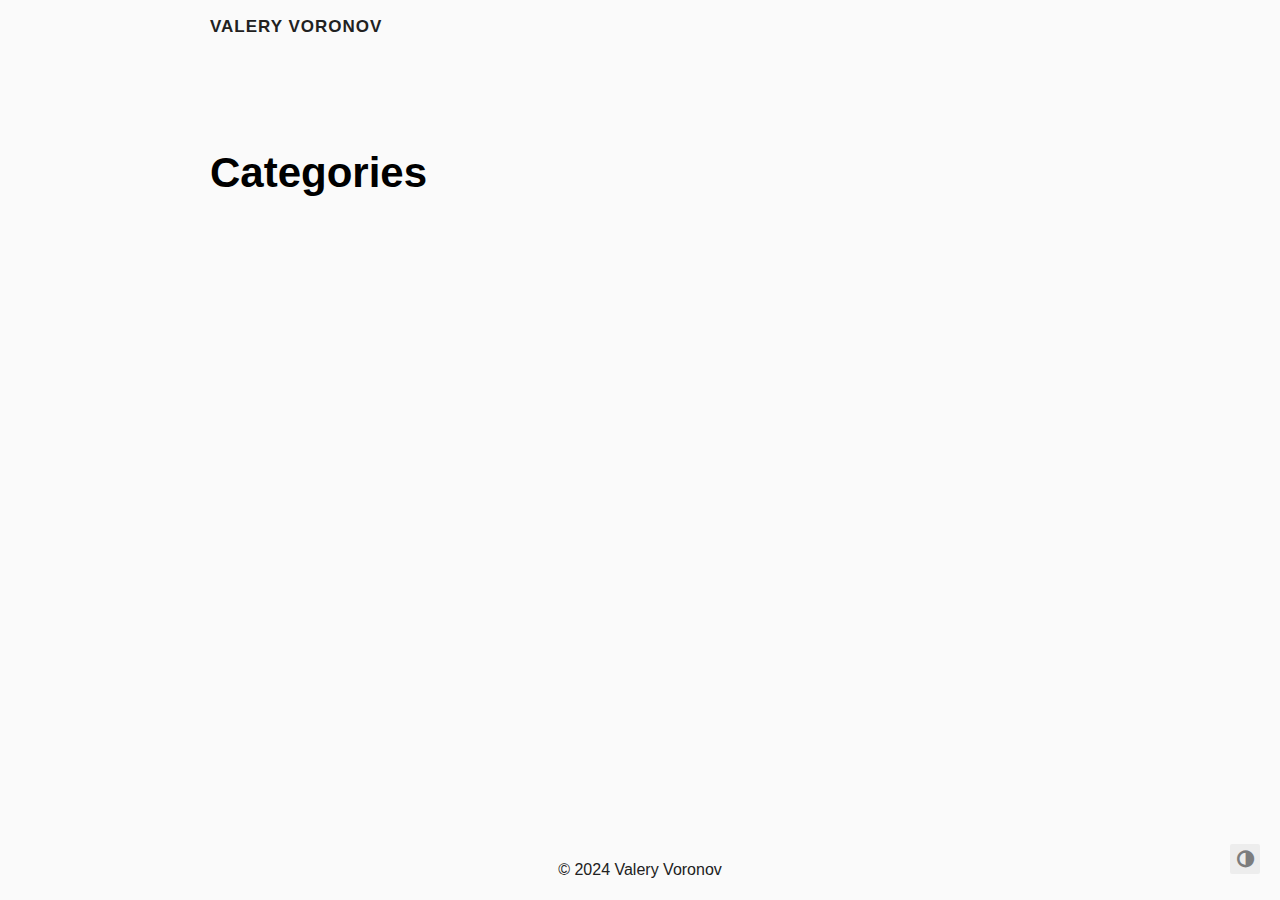
==== commit 45c247c7: "hny 2024" ====
--- a/categories/index.html
+++ b/categories/index.html
@@ -132,7 +132,7 @@
   <section class="container">
     ©
     
-    2023
+    2024
      Valery Voronov 
     
     
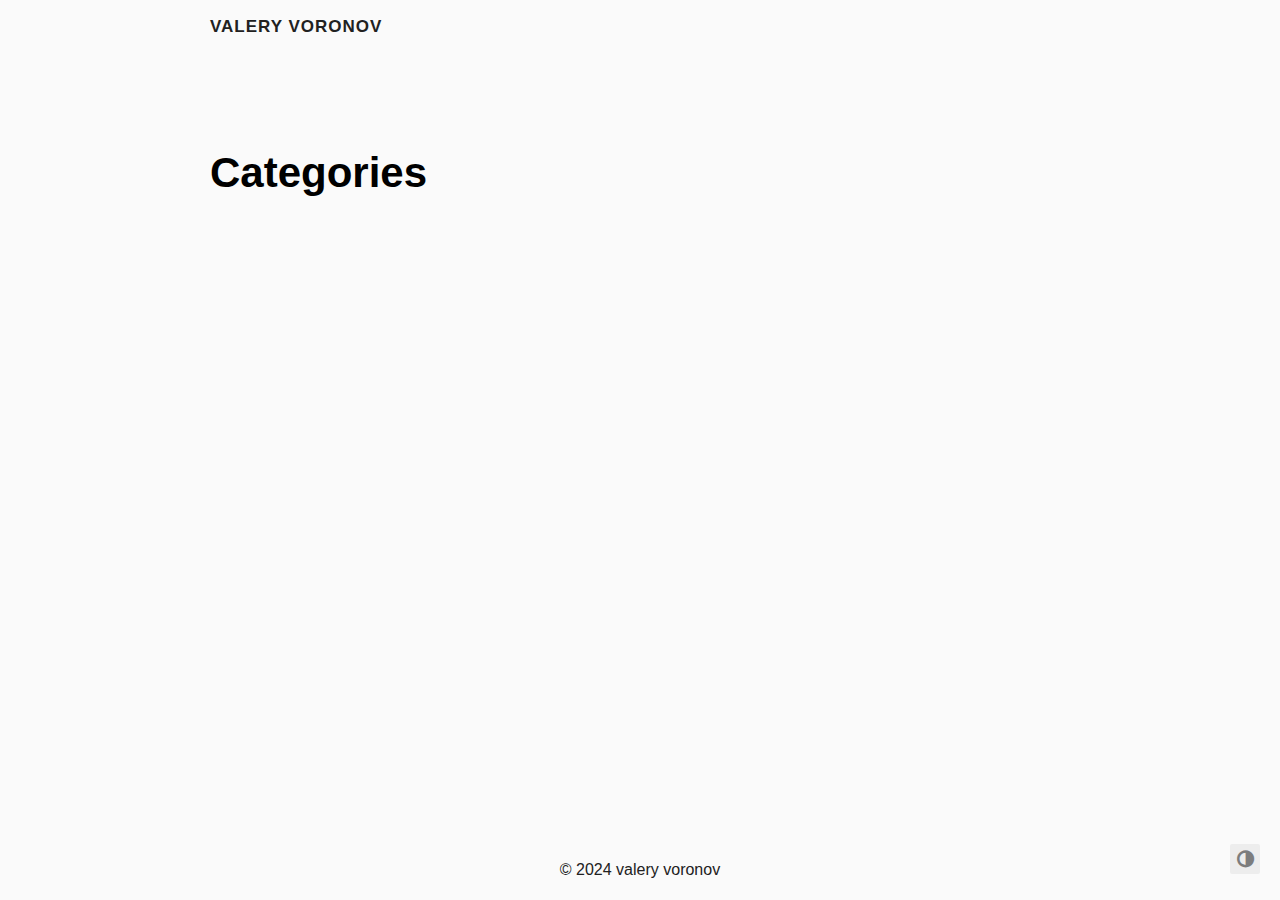
==== commit 87b54893: "changed images, added some useless info" ====
--- a/categories/index.html
+++ b/categories/index.html
@@ -1,7 +1,7 @@
 <!DOCTYPE html>
 <html lang="en">
   <head>
-    <title>Categories · Valery Voronov</title>
+    <title>Categories · valery voronov</title>
     <meta charset="utf-8">
 <meta name="viewport" content="width=device-width, initial-scale=1.0">
 <meta name="color-scheme" content="light dark">
@@ -9,16 +9,16 @@
 
 
 
-<meta name="author" content="Valery Voronov">
-<meta name="description" content="">
-<meta name="keywords" content="">
+<meta name="author" content="valery voronov">
+<meta name="description" content="valery voronov&#39;s personal website">
+<meta name="keywords" content="blog,developer,personal">
 
 <meta name="twitter:card" content="summary"/>
 <meta name="twitter:title" content="Categories"/>
-<meta name="twitter:description" content=""/>
+<meta name="twitter:description" content="valery voronov&#39;s personal website"/>
 
 <meta property="og:title" content="Categories" />
-<meta property="og:description" content="" />
+<meta property="og:description" content="valery voronov&#39;s personal website" />
 <meta property="og:type" content="website" />
 <meta property="og:url" content="https://vvrnv.github.io/categories/" />
 
@@ -74,7 +74,7 @@
 <link rel="mask-icon" href="/images/safari-pinned-tab.svg" color="#5bbad5">
 
 
-<link rel="alternate" type="application/rss+xml" href="/categories/index.xml" title="Valery Voronov" />
+<link rel="alternate" type="application/rss+xml" href="/categories/index.xml" title="valery voronov" />
 
 
 <meta name="generator" content="Hugo 0.102.3" />
@@ -103,7 +103,7 @@
     <nav class="navigation">
   <section class="container">
     <a class="navigation-title" href="/">
-      Valery Voronov
+      valery voronov
     </a>
     
   </section>
@@ -133,7 +133,7 @@
     ©
     
     2024
-     Valery Voronov 
+     valery voronov 
     
     
     
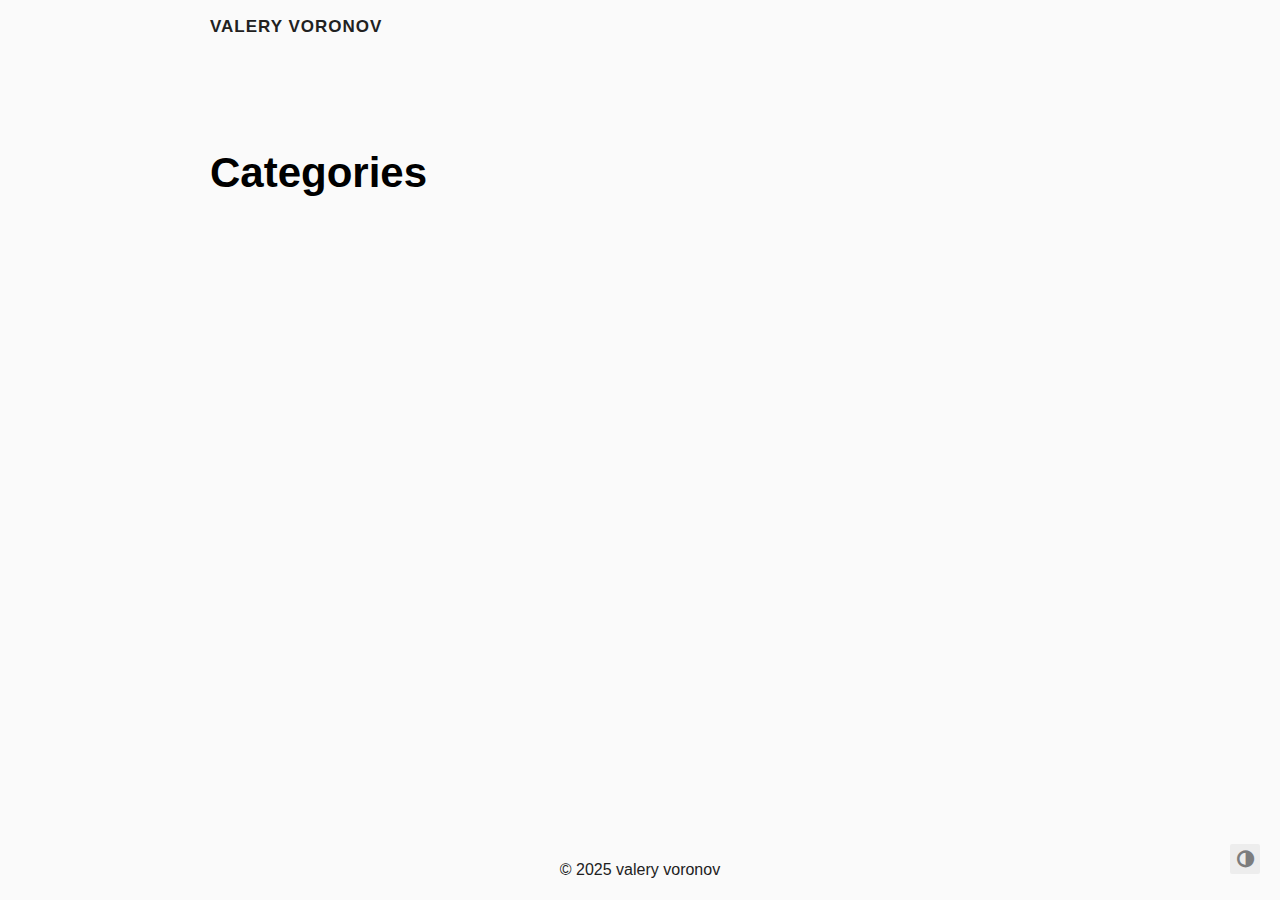
==== commit 8f429208: "added spotify link" ====
--- a/categories/index.html
+++ b/categories/index.html
@@ -132,7 +132,7 @@
   <section class="container">
     ©
     
-    2024
+    2025
      valery voronov 
     
     
